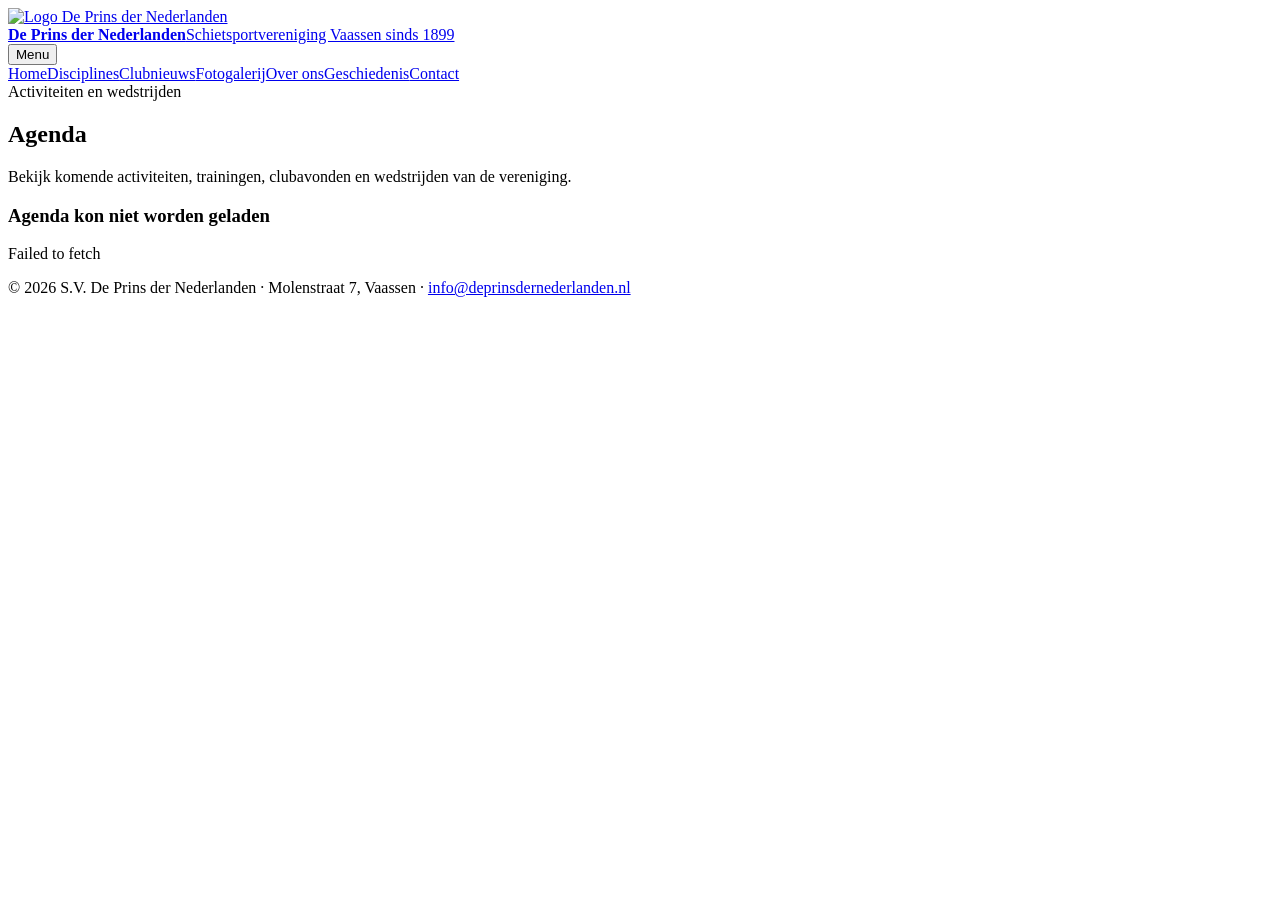
==== agenda/index.html @ cb012a29 "update 7" ====
<!DOCTYPE html><html lang="nl"><head><meta charset="UTF-8"><meta name="viewport" content="width=device-width, initial-scale=1.0"><title>Agenda | S.V. De Prins der Nederlanden</title><link rel="stylesheet" href="style.css"><link rel="icon" href="favicon.svg"></head><body><header class="header"><div class="header-inner"><a href="index.html" class="brand"><img class="brand-logo" src="logo-modern-cropped.png" alt="Logo De Prins der Nederlanden"><div><strong>De Prins der Nederlanden</strong><span>Schietsportvereniging Vaassen sinds 1899</span></div></a><button class="menu-btn" aria-label="Menu openen">Menu</button><nav class="nav"><a href="index.html" class="">Home</a><a href="disciplines.html" class="">Disciplines</a><a href="clubnieuws.html" class="">Clubnieuws</a><a href="fotogalerij.html" class="">Fotogalerij</a><a href="over-ons.html" class="">Over ons</a><a href="geschiedenis.html" class="">Geschiedenis</a><a href="contact.html" class="">Contact</a></nav></div></header><section class="page-hero"><div class="section"><div class="section-title"><span class="eyebrow">Activiteiten en wedstrijden</span><h1>Agenda</h1><p class="lead">Bekijk komende activiteiten, trainingen, clubavonden en wedstrijden van de vereniging.</p></div></div></section><section class="section compact"><div id="events-list" class="agenda-list"><article class="card"><div class="card-content"><span class="badge">Laden</span><h3>Agenda wordt geladen</h3><p>Een moment geduld...</p></div></article></div></section><footer class="footer"><p>© 2026 S.V. De Prins der Nederlanden · Molenstraat 7, Vaassen · <a href="mailto:info@deprinsdernederlanden.nl">info@deprinsdernederlanden.nl</a></p></footer>
<script>
(function(){
  const API='https://pdn-api.info-fematec.workers.dev';
  function esc(v){return String(v??'').replace(/[&<>"']/g,c=>({'&':'&amp;','<':'&lt;','>':'&gt;','"':'&quot;',"'":'&#39;'}[c]));}
  function dateLabel(e){
    const fmt = d => { if(!d) return ''; const x=new Date(String(d)+'T00:00:00'); return isNaN(x)?String(d):x.toLocaleDateString('nl-NL',{day:'numeric',month:'long',year:'numeric'}); };
    let out=fmt(e.start_date||e.date)||'Datum volgt';
    if(e.end_date && e.end_date!==e.start_date) out += ' t/m '+fmt(e.end_date);
    if(e.start_time) out += ' · '+e.start_time+(e.end_time?' - '+e.end_time:'');
    return out;
  }
  function isPast(e){const d=e.end_date||e.start_date; return d ? new Date(d+'T23:59:59').getTime() < Date.now()-86400000 : false;}
  function card(e){
    const href='/agenda/'+encodeURIComponent(e.id||'');
    const img=e.cover_image?`<img src="${esc(e.cover_image)}" alt="${esc(e.title||'Agenda')}" loading="lazy">`:'';
    return `<a class="card event-card" href="${href}">${img}<div class="card-content"><span class="badge">${esc(dateLabel(e))}</span><h3>${esc(e.title||'Evenement')}</h3><p>${esc(e.summary||e.location||'')}</p>${e.location?`<p><strong>Locatie:</strong> ${esc(e.location)}</p>`:''}<span class="read-more">Bekijk activiteit</span></div></a>`;
  }
  async function run(){
    const el=document.getElementById('events-list');
    if(!el) return;
    try{
      const id=(location.pathname.match(/\/agenda\/([^/]+)$/)||[])[1] || new URLSearchParams(location.search).get('id');
      if(id){
        const r=await fetch(API+'/events/'+encodeURIComponent(id),{cache:'no-store',headers:{Accept:'application/json'}});
        const d=await r.json();
        const e=d.item||d.event||d;
        if(!r.ok || !e || e.status!=='published') throw new Error('Niet gevonden');
        el.innerHTML=`<article class="card news-detail-card event-detail-card">${e.cover_image?`<img class="news-detail-cover" src="${esc(e.cover_image)}" alt="${esc(e.title||'Agenda')}">`:''}<div class="card-content news-detail-content"><p><a href="/agenda">← Terug naar agenda</a></p><span class="badge">${esc(dateLabel(e))}</span><h2>${esc(e.title||'Evenement')}</h2>${e.location?`<p><strong>Locatie:</strong> ${esc(e.location)}</p>`:''}${e.contact_person?`<p><strong>Contactpersoon:</strong> ${esc(e.contact_person)}</p>`:''}<div class="cms-content">${e.content||`<p>${esc(e.summary||'')}</p>`}</div>${e.signup_enabled?`<div class="notice"><h3>Aanmelden</h3><p>Voor deze activiteit is aanmelden mogelijk. Neem contact op met de vereniging.</p>${e.max_participants?`<p>Maximaal aantal deelnemers: ${Number(e.max_participants)}</p>`:''}</div>`:''}</div></article>`;
        return;
      }
      const r=await fetch(API+'/events?published=1',{cache:'no-store',headers:{Accept:'application/json'}});
      const d=await r.json();
      if(!r.ok || d.ok===false) throw new Error(d.error||'Agenda niet bereikbaar');
      const items=(d.events||d.items||[]).filter(e=>e.status==='published');
      const upcoming=items.filter(e=>!isPast(e)).sort((a,b)=>String((a.start_date||'')+(a.start_time||'')).localeCompare(String((b.start_date||'')+(b.start_time||''))));
      const past=items.filter(isPast).sort((a,b)=>String((b.start_date||'')+(b.start_time||'')).localeCompare(String((a.start_date||'')+(a.start_time||''))));
      el.innerHTML=`<div class="agenda-section"><h2>Komende activiteiten</h2>${upcoming.length?upcoming.map(card).join(''):'<p class="lead">Er staan nog geen komende activiteiten in de agenda.</p>'}</div>${past.length?`<div class="agenda-section"><h2>Afgelopen activiteiten</h2>${past.slice(0,6).map(card).join('')}</div>`:''}`;
    }catch(err){
      el.innerHTML=`<article class="card"><div class="card-content"><h3>Agenda kon niet worden geladen</h3><p>${esc(err.message||'Probeer het later opnieuw.')}</p></div></article>`;
    }
  }
  document.addEventListener('DOMContentLoaded',run);
})();
</script>
<script src="script.js"></script></body></html>
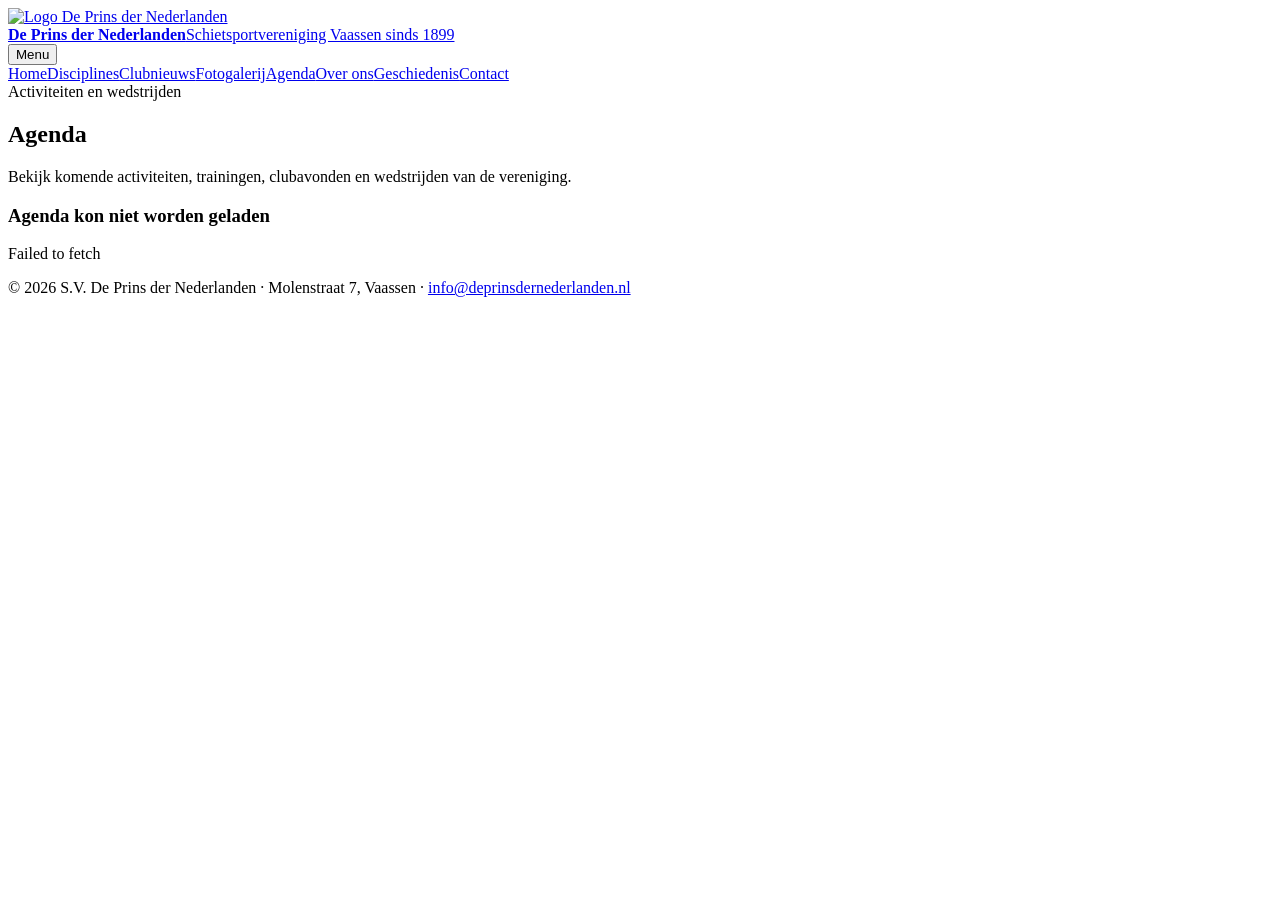
==== commit a59b54bd: "update 7" ====
--- a/agenda/index.html
+++ b/agenda/index.html
@@ -1,4 +1,4 @@
-<!DOCTYPE html><html lang="nl"><head><meta charset="UTF-8"><meta name="viewport" content="width=device-width, initial-scale=1.0"><title>Agenda | S.V. De Prins der Nederlanden</title><link rel="stylesheet" href="style.css"><link rel="icon" href="favicon.svg"></head><body><header class="header"><div class="header-inner"><a href="index.html" class="brand"><img class="brand-logo" src="logo-modern-cropped.png" alt="Logo De Prins der Nederlanden"><div><strong>De Prins der Nederlanden</strong><span>Schietsportvereniging Vaassen sinds 1899</span></div></a><button class="menu-btn" aria-label="Menu openen">Menu</button><nav class="nav"><a href="index.html" class="">Home</a><a href="disciplines.html" class="">Disciplines</a><a href="clubnieuws.html" class="">Clubnieuws</a><a href="fotogalerij.html" class="">Fotogalerij</a><a href="over-ons.html" class="">Over ons</a><a href="geschiedenis.html" class="">Geschiedenis</a><a href="contact.html" class="">Contact</a></nav></div></header><section class="page-hero"><div class="section"><div class="section-title"><span class="eyebrow">Activiteiten en wedstrijden</span><h1>Agenda</h1><p class="lead">Bekijk komende activiteiten, trainingen, clubavonden en wedstrijden van de vereniging.</p></div></div></section><section class="section compact"><div id="events-list" class="agenda-list"><article class="card"><div class="card-content"><span class="badge">Laden</span><h3>Agenda wordt geladen</h3><p>Een moment geduld...</p></div></article></div></section><footer class="footer"><p>© 2026 S.V. De Prins der Nederlanden · Molenstraat 7, Vaassen · <a href="mailto:info@deprinsdernederlanden.nl">info@deprinsdernederlanden.nl</a></p></footer>
+<!DOCTYPE html><html lang="nl"><head><meta charset="UTF-8"><meta name="viewport" content="width=device-width, initial-scale=1.0"><title>Agenda | S.V. De Prins der Nederlanden</title><link rel="stylesheet" href="style.css"><link rel="icon" href="favicon.svg"></head><body><header class="header"><div class="header-inner"><a href="index.html" class="brand"><img class="brand-logo" src="logo-modern-cropped.png" alt="Logo De Prins der Nederlanden"><div><strong>De Prins der Nederlanden</strong><span>Schietsportvereniging Vaassen sinds 1899</span></div></a><button class="menu-btn" aria-label="Menu openen">Menu</button><nav class="nav"><a href="index.html" class="">Home</a><a href="disciplines.html" class="">Disciplines</a><a href="clubnieuws.html" class="">Clubnieuws</a><a href="fotogalerij.html" class="">Fotogalerij</a><a href="agenda.html" class="active">Agenda</a><a href="over-ons.html" class="">Over ons</a><a href="geschiedenis.html" class="">Geschiedenis</a><a href="contact.html" class="">Contact</a></nav></div></header><section class="page-hero"><div class="section"><div class="section-title"><span class="eyebrow">Activiteiten en wedstrijden</span><h1>Agenda</h1><p class="lead">Bekijk komende activiteiten, trainingen, clubavonden en wedstrijden van de vereniging.</p></div></div></section><section class="section compact"><div id="events-list" class="agenda-list"><article class="card"><div class="card-content"><span class="badge">Laden</span><h3>Agenda wordt geladen</h3><p>Een moment geduld...</p></div></article></div></section><footer class="footer"><p>© 2026 S.V. De Prins der Nederlanden · Molenstraat 7, Vaassen · <a href="mailto:info@deprinsdernederlanden.nl">info@deprinsdernederlanden.nl</a></p></footer>
 <script>
 (function(){
   const API='https://pdn-api.info-fematec.workers.dev';
